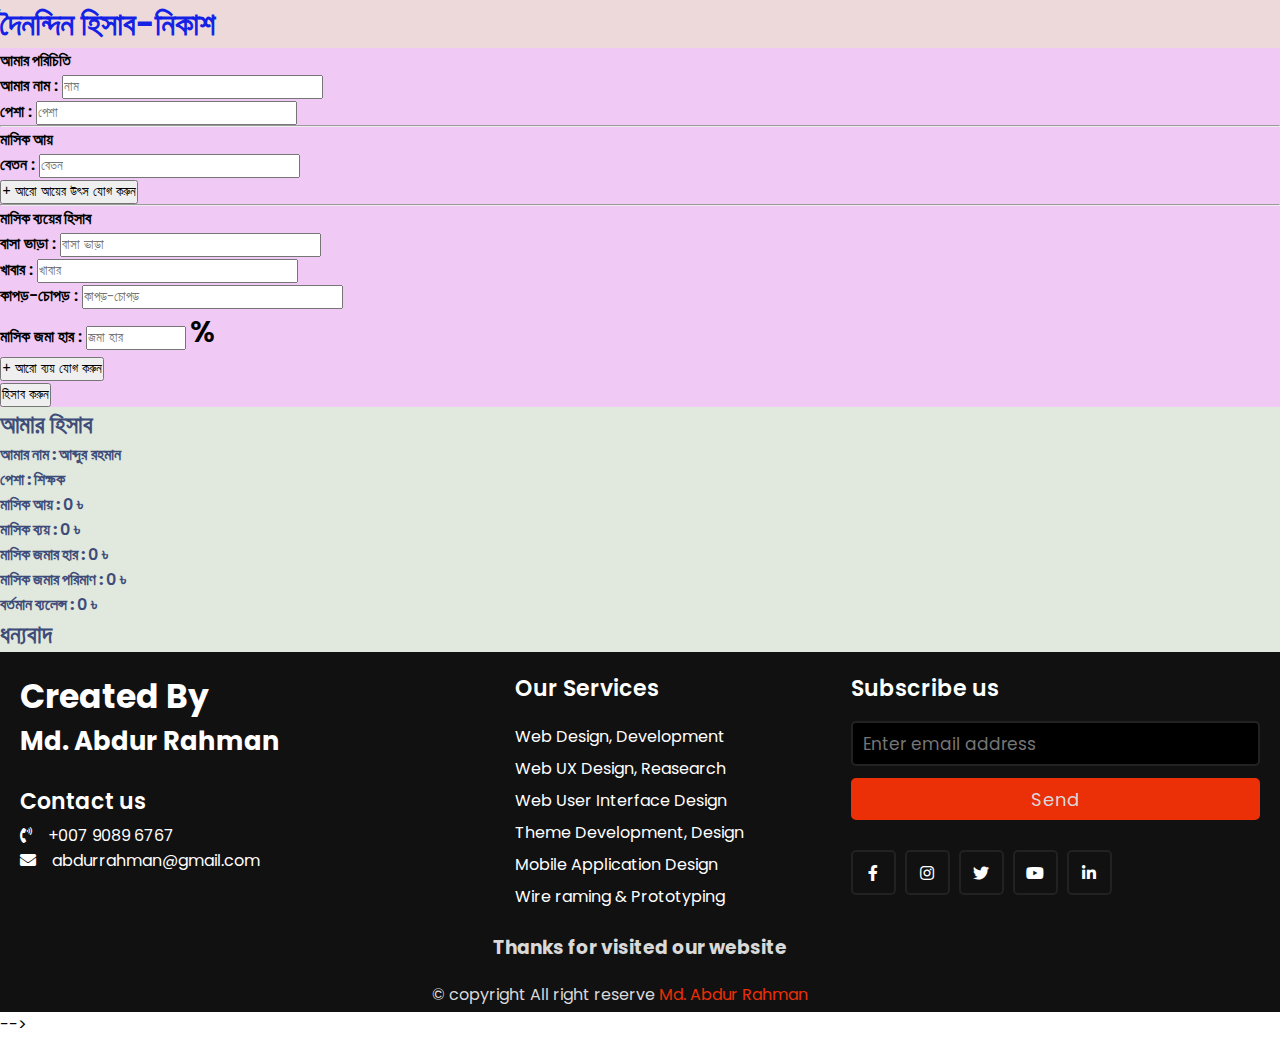
==== index.html @ 42a9125d "first commit" ====
<!DOCTYPE html>
<html lang="en">
  <head>
    <meta charset="UTF-8" />
    <meta http-equiv="X-UA-Compatible" content="IE=edge" />
    <meta name="viewport" content="width=device-width, initial-scale=1.0" />
    <title>দৈনন্দিন হিসাব-নিকাশ</title>
    <link href="https://cdn.jsdelivr.net/npm/bootstrap@5.1.3/dist/css/bootstrap.min.css" rel="stylesheet" integrity="sha384-1BmE4kWBq78iYhFldvKuhfTAU6auU8tT94WrHftjDbrCEXSU1oBoqyl2QvZ6jIW3" crossorigin="anonymous">
    <link rel="stylesheet" href="style.css" />
    <link rel="stylesheet" href="styles/style.css" />
    <meta name="viewport" content="width=device-width, initial-scale=1.0" />
    <link rel="stylesheet" href="https://cdnjs.cloudflare.com/ajax/libs/font-awesome/5.15.2/css/all.min.css" />
  </head>
  <body>
    <header class="container bg-color-1 p-5">
      <h1 class="text-center my-0 text-color">দৈনন্দিন হিসাব-নিকাশ</h1>
    </header>
    <main>
      <section class="container bg-color-2 p-4">
        <div>
          <h4 class="text-center text-primary  ">আমার পরিচিতি</h4>
          <div class="text-center m-2">
            <label  class="label-font" for="">আমার নাম :</label>
            <input class="border-0 bg-input  rounded-pill  p-1" type="text" placeholder="নাম" />
          </div>
          <div class="text-center">
            <label  class="label-font" for="">পেশা :</label>
            <input class="border-0 bg-input  rounded-pill p-1" type="text" placeholder="পেশা" />
          </div>
        </div>
        <hr>
      </section>
      <section class="container bg-color-2">
        <div>
          <h4 class="text-center text-success">মাসিক আয়</h4>
          <div class="text-center m-2">
            <label  class="label-font" for="">বেতন :</label>
            <input class="border-0 bg-input  rounded-pill p-1" type="text" placeholder="বেতন" />
          </div>
          <div class="text-center m-2">
            <button class="border-0 fw-bold px-3 rounded-pill">+ আরো আয়ের উৎস যোগ করুন</button>
          </div>
          <hr>
        </div>
        <div>
          <h4 class="text-center text-success mt-3 mb-2">মাসিক ব্যয়ের হিসাব</h4>
          <div class="text-center m-2 ">
            <label  class="label-font" for=""> বাসা ভাড়া :</label>
            <input class="border-0 bg-input  rounded-pill p-1" type="text" placeholder="বাসা ভাড়া" />
          </div>
          <div class="text-center mb-2 ">
            <label  class="label-font" for="">খাবার :</label>
            <input class="border-0 bg-input  rounded-pill p-1" type="text" placeholder="খাবার" />
          </div>
          <div class="text-center mb-2">
            <label  class="label-font" for="">কাপড়-চোপড় :</label>
            <input class="border-0 p-1 bg-input rounded-pill" type="text" placeholder="কাপড়-চোপড়" />
          </div>
          <div class="text-center mb-2">
            <label  class="label-font" for="">মাসিক জমা হার :</label>
            <input class="border-0 p-1 bg-input rounded-pill width" type="text" placeholder="জমা হার" />  <span class="fw-size "> %</span>
          </div>
          <div class="text-center">
            <button class="border-0 fw-bold px-3 rounded-pill">+ আরো ব্যয় যোগ করুন</button>
          </div>
        
        </div>
        <div class="text-center">
          <button type="button" class="btn btn-success px-5 rounded-pill m-3">হিসাব করুন</button>
        </div>
      </section>
      <section class="container text-center bg-color-4 p-4 mb-4">
        <h2 class="text-primary">আমার হিসাব</h2>
        <h4>আমার নাম :  <span class="font">আব্দুর রহমান </span></h4>
        <h4>পেশা : <span class="font">শিক্ষক</span></h4>
        <h4>মাসিক আয় : <span class="font">0</span> ৳</h4>
        <h4>মাসিক ব্যয় : <span class="font">0</span>  ৳</h4>
        <h4>মাসিক জমার হার : <span class="font">0</span>  ৳</h4>
        <h4>মাসিক জমার পরিমাণ : <span class="font">0</span>  ৳</h4>
        <h4>বর্তমান ব্যলেন্স : <span class="font">0</span>  ৳</h4>
        <h2>ধন্যবাদ</h2>
      </section>
    </main>
     <footer class="container">
      <div class="content">
        <div class="left box">
          <div class="upper">
            <div class="topic">
              <h2>Created By</h2>
              <h3>Md. Abdur Rahman</h3>
            </div>
          </div>
          <div class="lower">
            <div class="topic">Contact us</div>
            <div class="phone">
              <a href="#"><i class="fas fa-phone-volume"></i>+007 9089 6767</a>
            </div>
            <div class="email">
              <a href="#"><i class="fas fa-envelope"></i>abdurrahman@gmail.com</a>
            </div>
          </div>
        </div>
        <div class="middle box">
          <div class="topic">Our Services</div>
          <div><a href="#">Web Design, Development</a></div>
          <div><a href="#">Web UX Design, Reasearch</a></div>
          <div><a href="#">Web User Interface Design</a></div>
          <div><a href="#">Theme Development, Design</a></div>
          <div><a href="#">Mobile Application Design</a></div>
          <div><a href="#">Wire raming & Prototyping</a></div>
        </div>
        <div class="right box">
          <div class="topic">Subscribe us</div>
          <form action="#">
            <input type="text" placeholder="Enter email address" />
            <input type="submit" name="" value="Send" />
            <div class="media-icons">
              <a href="#"><i class="fab fa-facebook-f"></i></a>
              <a href="#"><i class="fab fa-instagram"></i></a>
              <a href="#"><i class="fab fa-twitter"></i></a>
              <a href="#"><i class="fab fa-youtube"></i></a>
              <a href="#"><i class="fab fa-linkedin-in"></i></a>
            </div>
          </form>
        </div>
      </div>
      <h3 class="text-center text-white">Thanks for visited our website</h3>
      <div class="bottom">
        <p>&copy; copyright All right reserve <a>Md. Abdur Rahman</a></p>
      </div>
    </footer> -->
    <script src="https://cdn.jsdelivr.net/npm/bootstrap@5.1.3/dist/js/bootstrap.bundle.min.js" integrity="sha384-ka7Sk0Gln4gmtz2MlQnikT1wXgYsOg+OMhuP+IlRH9sENBO0LRn5q+8nbTov4+1p" crossorigin="anonymous"></script>
  </body>
</html>
---- style.css ----
@import url('https://fonts.googleapis.com/css2?family=Poppins:wght@200;300;400;500;600;700&display=swap');
*{
  margin: 0;
  padding: 0;
  box-sizing: border-box;
  font-family: 'Poppins',sans-serif;
  text-decoration: none;
}
footer{
  width: 100%;
  /* position: fixed; */
  bottom: 0;
  left: 0;
  background: #111;
}
footer .content{
  max-width: 1350px;
  margin: auto;
  padding: 20px;
  display: flex;
  flex-wrap: wrap;
  justify-content: space-between;
}
footer .content p,a{
  color: #fff;
}
footer .content .box{
  width: 33%;
  transition: all 0.4s ease;
}
footer .content .topic{
  font-size: 22px;
  font-weight: 600;
  color: #fff;
  margin-bottom: 16px;

}
footer .content p{
  text-align: justify;
}
footer .content .lower .topic{
  margin: 24px 0 5px 0;
}
footer .content .lower i{
  padding-right: 16px;
}
footer .content .middle{
  padding-left: 80px;
}
footer .content .middle a{
  line-height: 32px;
}
footer .content .right input[type="text"]{
  height: 45px;
  width: 100%;
  outline: none;
  color: #d9d9d9;
  background: #000;
  border-radius: 5px;
  padding-left: 10px;
  font-size: 17px;
  border: 2px solid #222222;
}
footer .content .right input[type="submit"]{
  height: 42px;
  width: 100%;
  font-size: 18px;
  color: #d9d9d9;
  background: #eb2f06;
  outline: none;
  border-radius: 5px;
  letter-spacing: 1px;
  cursor: pointer;
  margin-top: 12px;
  border: 2px solid #eb2f06;
  transition: all 0.3s ease-in-out;
}
.content .right input[type="submit"]:hover{
  background: none;
  color:  #eb2f06;
}
footer .content .media-icons a{
  font-size: 16px;
  height: 45px;
  width: 45px;
  display: inline-block;
  text-align: center;
  line-height: 43px;
  border-radius: 5px;
  border: 2px solid #222222;
  margin: 30px 5px 0 0;
  transition: all 0.3s ease;
}
.content .media-icons a:hover{
  border-color: #eb2f06;
}
footer .text-center{
    text-align: center;
    color: #d9d9d9;
    margin-bottom: 20px;
}
footer .bottom{
  width: 100%;
  text-align: center;
  color: #d9d9d9;
  padding: 0 40px 5px 0;
}
footer .bottom a{
  color: #eb2f06;
}
footer a{
  transition: all 0.3s ease;
}
footer a:hover{
  color: #eb2f06;
}
@media (max-width:1100px) {
  footer .content .middle{
    padding-left: 50px;
  }
}
@media (max-width:950px){
  footer .content .box{
    width: 50%;
  }
  .content .right{
    margin-top: 40px;
  }
}
@media (max-width:560px){
  footer{
    position: relative;
  }
  footer .content .box{
    width: 100%;
    margin-top: 30px;
  }
  footer .content .middle{
    padding-left: 0;
  }
}
---- styles/style.css ----
.bg-color-1{
    background-color: rgba(223, 186, 186, 0.548);
}
.bg-color-2{
    background-color:rgba(228, 161, 236, 0.568);
}
.text-color{
   color:rgba(15, 29, 231, 0.979);
   font-weight: 700;
}
.bg-color-4{
    color: rgb(62, 76, 121);
    background-color:rgba(135, 161, 118, 0.247)
}
.bg-input{
   
    /* background-color: rgba(255, 255, 255, 0.116); */
}

.font{
    font-weight: 600;
}
.width{
    width: 100px;
}
.fw-size{
    font-size: 30px;
    font-weight: 600;
}

.label-font{
    font-weight: 600;
}
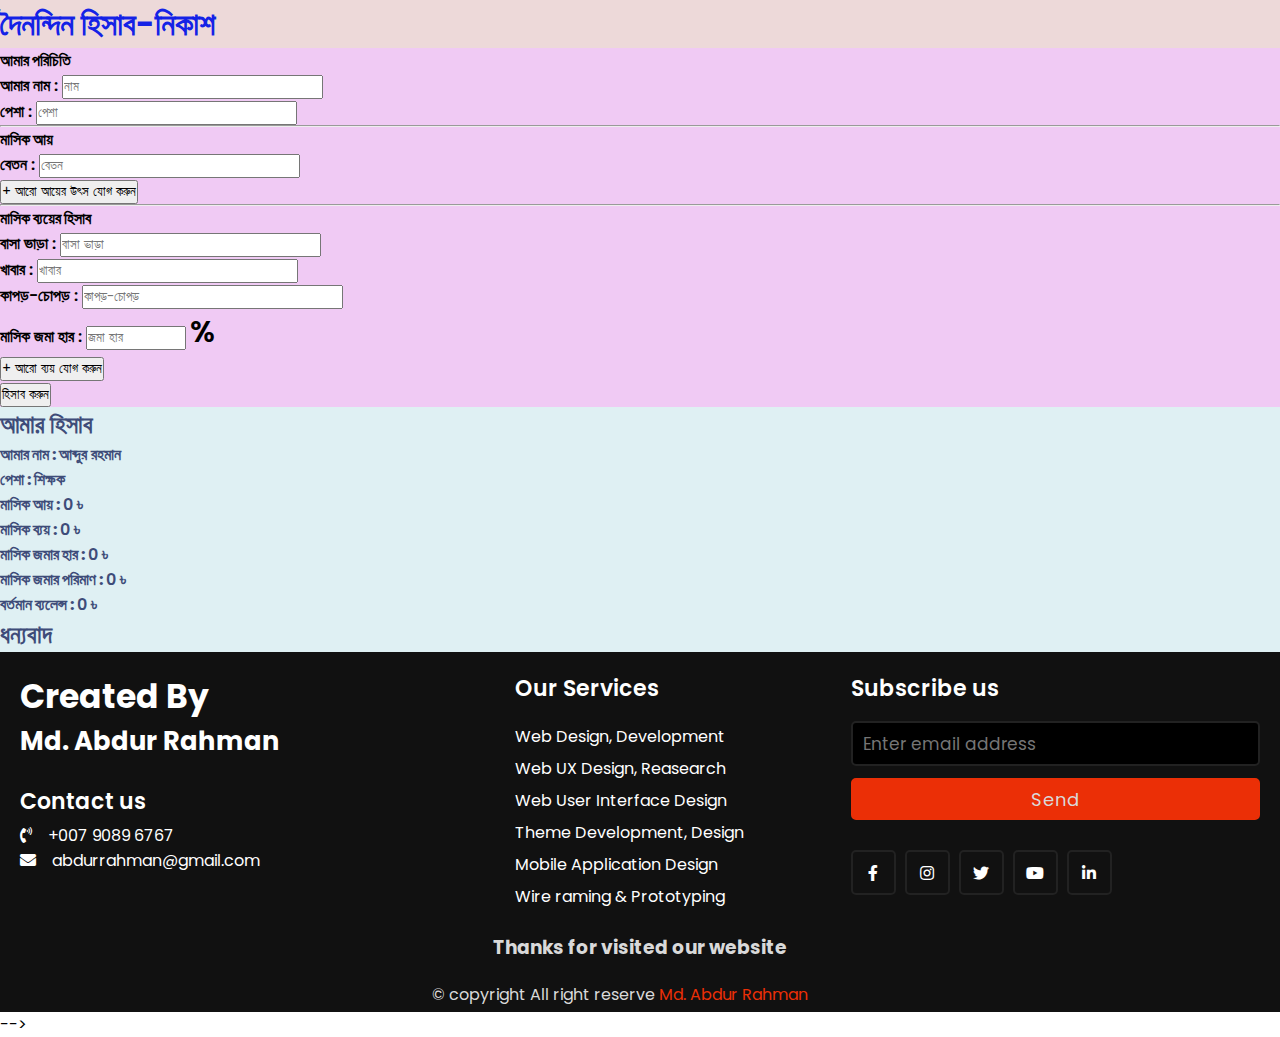
==== commit 803b2478: "add file" ====
--- a/index.html
+++ b/index.html
@@ -126,7 +126,7 @@
       </div>
       <h3 class="text-center text-white">Thanks for visited our website</h3>
       <div class="bottom">
-        <p>&copy; copyright All right reserve <a>Md. Abdur Rahman</a></p>
+        <p>&copy; copyright All right reserve <span> Md. Abdur Rahman</span></p>
       </div>
     </footer> -->
     <script src="https://cdn.jsdelivr.net/npm/bootstrap@5.1.3/dist/js/bootstrap.bundle.min.js" integrity="sha384-ka7Sk0Gln4gmtz2MlQnikT1wXgYsOg+OMhuP+IlRH9sENBO0LRn5q+8nbTov4+1p" crossorigin="anonymous"></script>
--- a/style.css
+++ b/style.css
@@ -105,7 +105,7 @@
   color: #d9d9d9;
   padding: 0 40px 5px 0;
 }
-footer .bottom a{
+footer .bottom p span{
   color: #eb2f06;
 }
 footer a{
--- a/styles/style.css
+++ b/styles/style.css
@@ -10,7 +10,7 @@
 }
 .bg-color-4{
     color: rgb(62, 76, 121);
-    background-color:rgba(135, 161, 118, 0.247)
+    background-color:rgba(142, 201, 211, 0.281)
 }
 .bg-input{
    
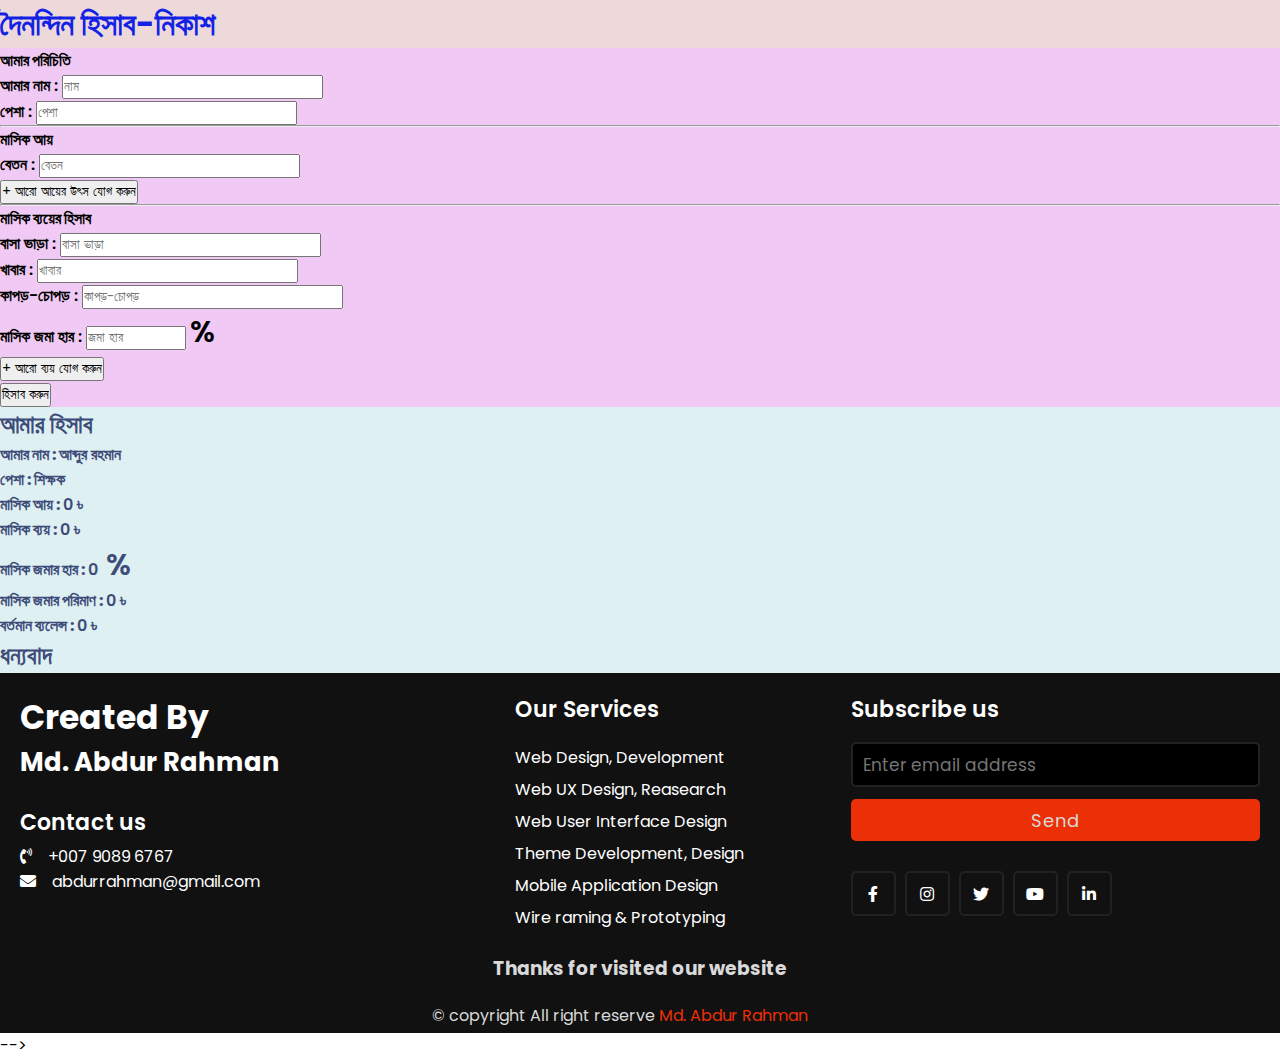
==== commit 6a093592: "calculation add" ====
--- a/index.html
+++ b/index.html
@@ -21,11 +21,11 @@
           <h4 class="text-center text-primary  ">আমার পরিচিতি</h4>
           <div class="text-center m-2">
             <label  class="label-font" for="">আমার নাম :</label>
-            <input class="border-0 bg-input  rounded-pill  p-1" type="text" placeholder="নাম" />
+            <input id="my-name" class="border-0 bg-input  rounded-pill  p-1" type="text" placeholder="নাম" />
           </div>
           <div class="text-center">
             <label  class="label-font" for="">পেশা :</label>
-            <input class="border-0 bg-input  rounded-pill p-1" type="text" placeholder="পেশা" />
+            <input id="job" class="border-0 bg-input  rounded-pill p-1" type="text" placeholder="পেশা" />
           </div>
         </div>
         <hr>
@@ -35,7 +35,7 @@
           <h4 class="text-center text-success">মাসিক আয়</h4>
           <div class="text-center m-2">
             <label  class="label-font" for="">বেতন :</label>
-            <input class="border-0 bg-input  rounded-pill p-1" type="text" placeholder="বেতন" />
+            <input id="salary" class="border-0 bg-input  rounded-pill p-1" type="text" placeholder="বেতন" />
           </div>
           <div class="text-center m-2">
             <button class="border-0 fw-bold px-3 rounded-pill">+ আরো আয়ের উৎস যোগ করুন</button>
@@ -46,19 +46,19 @@
           <h4 class="text-center text-success mt-3 mb-2">মাসিক ব্যয়ের হিসাব</h4>
           <div class="text-center m-2 ">
             <label  class="label-font" for=""> বাসা ভাড়া :</label>
-            <input class="border-0 bg-input  rounded-pill p-1" type="text" placeholder="বাসা ভাড়া" />
+            <input id="house-vara" class="border-0 bg-input  rounded-pill p-1" type="text" placeholder="বাসা ভাড়া" />
           </div>
           <div class="text-center mb-2 ">
             <label  class="label-font" for="">খাবার :</label>
-            <input class="border-0 bg-input  rounded-pill p-1" type="text" placeholder="খাবার" />
+            <input id="food-bill" class="border-0 bg-input  rounded-pill p-1" type="text" placeholder="খাবার" />
           </div>
           <div class="text-center mb-2">
             <label  class="label-font" for="">কাপড়-চোপড় :</label>
-            <input class="border-0 p-1 bg-input rounded-pill" type="text" placeholder="কাপড়-চোপড়" />
+            <input id="cloth-bill" class="border-0 p-1 bg-input rounded-pill" type="text" placeholder="কাপড়-চোপড়" />
           </div>
           <div class="text-center mb-2">
             <label  class="label-font" for="">মাসিক জমা হার :</label>
-            <input class="border-0 p-1 bg-input rounded-pill width" type="text" placeholder="জমা হার" />  <span class="fw-size "> %</span>
+            <input id="save-money" class="border-0 p-1 bg-input rounded-pill width" type="text" placeholder="জমা হার" />  <span class="fw-size "> %</span>
           </div>
           <div class="text-center">
             <button class="border-0 fw-bold px-3 rounded-pill">+ আরো ব্যয় যোগ করুন</button>
@@ -66,18 +66,18 @@
         
         </div>
         <div class="text-center">
-          <button type="button" class="btn btn-success px-5 rounded-pill m-3">হিসাব করুন</button>
+          <button id="hisab-korun" type="button" class="btn btn-success px-5 rounded-pill m-3">হিসাব করুন</button>
         </div>
       </section>
       <section class="container text-center bg-color-4 p-4 mb-4">
         <h2 class="text-primary">আমার হিসাব</h2>
-        <h4>আমার নাম :  <span class="font">আব্দুর রহমান </span></h4>
-        <h4>পেশা : <span class="font">শিক্ষক</span></h4>
-        <h4>মাসিক আয় : <span class="font">0</span> ৳</h4>
-        <h4>মাসিক ব্যয় : <span class="font">0</span>  ৳</h4>
-        <h4>মাসিক জমার হার : <span class="font">0</span>  ৳</h4>
-        <h4>মাসিক জমার পরিমাণ : <span class="font">0</span>  ৳</h4>
-        <h4>বর্তমান ব্যলেন্স : <span class="font">0</span>  ৳</h4>
+        <h4>আমার নাম :  <span id="set-my-name" class="font">আব্দুর রহমান </span></h4>
+        <h4>পেশা : <span id="job-set" class="font">শিক্ষক</span></h4>
+        <h4>মাসিক আয় : <span id="my-income" class="font">0</span> ৳</h4>
+        <h4>মাসিক ব্যয় : <span id="my-expensive" class="font">0</span>  ৳</h4>
+        <h4>মাসিক জমার হার : <span id="my-diposit-rate" class="font">0</span><span class="fw-size "> %</span></h4>
+        <h4>মাসিক জমার পরিমাণ : <span id="my-diposit" class="font">0</span>  ৳</h4>
+        <h4>বর্তমান ব্যলেন্স : <span id="curent-balance" class="font">0</span>  ৳</h4>
         <h2>ধন্যবাদ</h2>
       </section>
     </main>
@@ -129,6 +129,7 @@
         <p>&copy; copyright All right reserve <span> Md. Abdur Rahman</span></p>
       </div>
     </footer> -->
+    <script src="js/script.js"></script>
     <script src="https://cdn.jsdelivr.net/npm/bootstrap@5.1.3/dist/js/bootstrap.bundle.min.js" integrity="sha384-ka7Sk0Gln4gmtz2MlQnikT1wXgYsOg+OMhuP+IlRH9sENBO0LRn5q+8nbTov4+1p" crossorigin="anonymous"></script>
   </body>
 </html>
